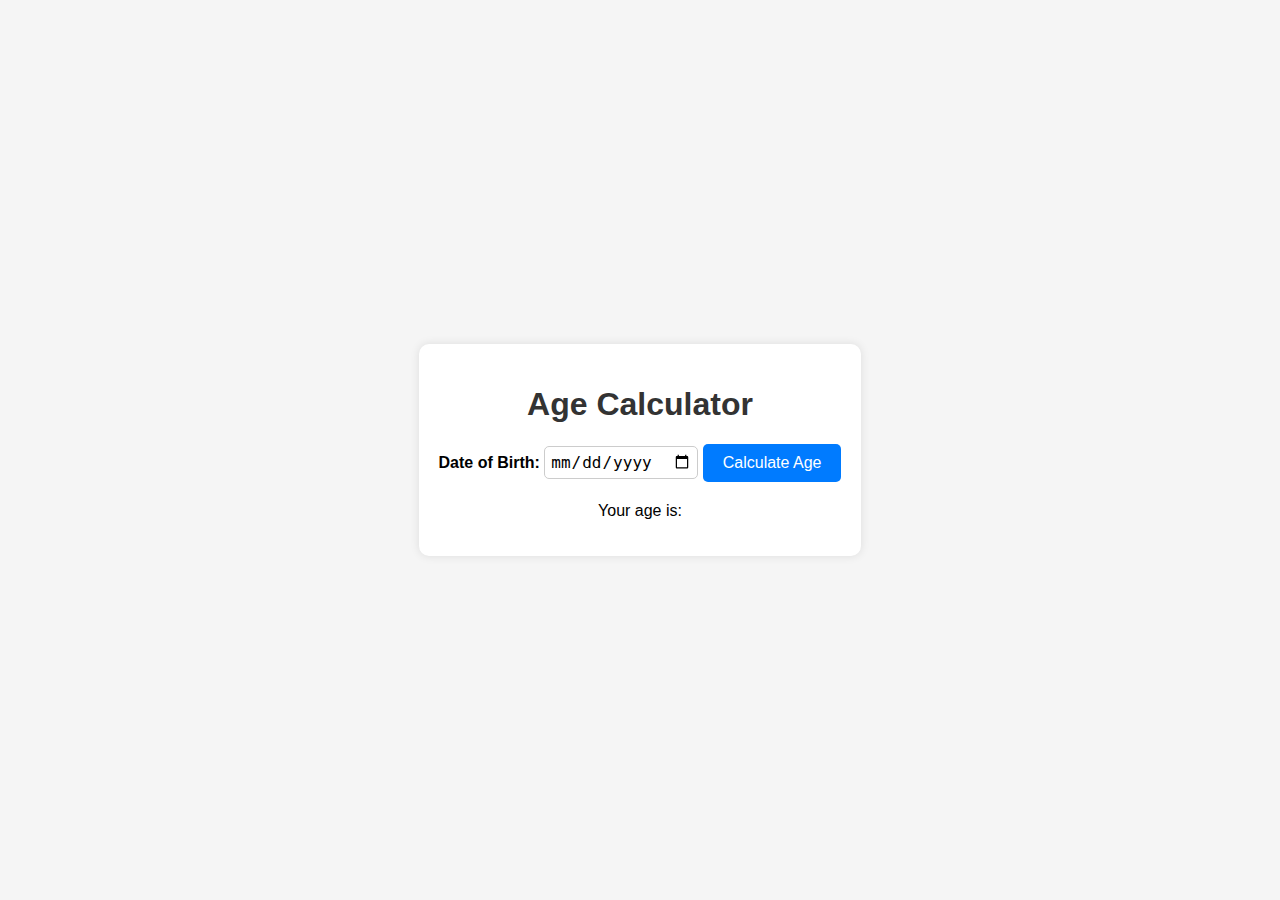
==== ageCalculator/ageCalculator.html @ da003c0b "commit 1" ====
<!DOCTYPE html>
<html>
<head>
    <title>Age Calculator</title>
    <link rel="stylesheet" type="text/css" href="ageCalculator.css">
</head>
<body>
    <div class="container">
        <h1>Age Calculator</h1>
        <form>
            <label for="dob">Date of Birth:</label>
            <input type="date" id="dob" name="dob">
            <button type="button" onclick="calculateAge()">Calculate Age</button>
        </form>
        <div id="result">
            <p>Your age is: <span id="age"></span></p>
        </div>
    </div>
    <script src="ageCalculator.js"></script>
</body>
</html>
---- ageCalculator/ageCalculator.css ----
body {
    font-family: Arial, sans-serif;
    background-color: #f5f5f5;
    margin: 0;
    display: flex;
    justify-content: center;
    align-items: center;
    height: 100vh;
}

.container {
    background-color: #fff;
    padding: 20px;
    border-radius: 10px;
    box-shadow: 0 0 10px rgba(0, 0, 0, 0.1);
    text-align: center;
}

h1 {
    color: #333;
}

form {
    margin: 20px 0;
}

label {
    font-weight: bold;
}

input[type="date"] {
    padding: 5px;
    border: 1px solid #ccc;
    border-radius: 5px;
    font-size: 16px;
}

button {
    background-color: #007BFF;
    color: #fff;
    border: none;
    padding: 10px 20px;
    border-radius: 5px;
    font-size: 16px;
    cursor: pointer;
}

.result {
    margin-top: 20px;
    font-size: 18px;
}
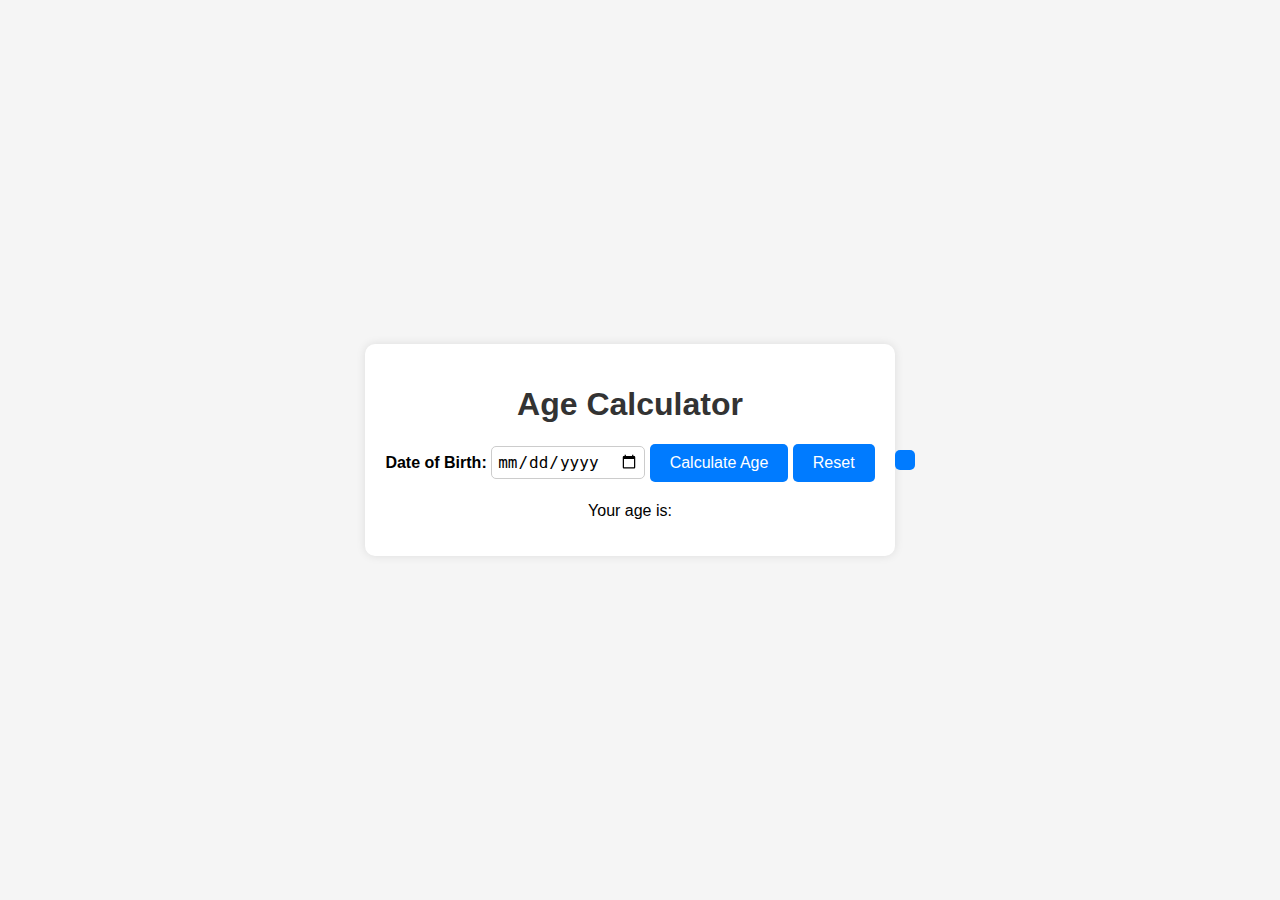
==== commit 6db8b4ee: "commit two addead zodiacs" ====
--- a/ageCalculator/ageCalculator.html
+++ b/ageCalculator/ageCalculator.html
@@ -11,11 +11,21 @@
             <label for="dob">Date of Birth:</label>
             <input type="date" id="dob" name="dob">
             <button type="button" onclick="calculateAge()">Calculate Age</button>
+            <button type="reset">Reset</button> <!-- New reset button -->
         </form>
         <div id="result">
             <p>Your age is: <span id="age"></span></p>
         </div>
     </div>
+
+    <div id="age-group">
+        <!-- Message will be displayed here -->
+    </div>
+
+    <div id="zodiac-sign">
+        <!-- Zodiac sign will be displayed here -->
+    </div>
+
     <script src="ageCalculator.js"></script>
 </body>
-</html>+</html>
--- a/ageCalculator/ageCalculator.css
+++ b/ageCalculator/ageCalculator.css
@@ -48,4 +48,22 @@
 .result {
     margin-top: 20px;
     font-size: 18px;
-}+}
+
+#age-group {
+    margin-top: 20px; /* Add some space between the container and the age group message */
+    text-align: center; 
+    font-size: 18px; 
+    color: #333; 
+}
+
+/* CSS styles for the zodiac sign display */
+#zodiac-sign {
+    margin-top: 20px; /* Add some space between the age group and the zodiac sign */
+    text-align: center; 
+    font-size: 18px;
+    color: #fff; 
+    background-color: #007BFF; /* Set background color */
+    padding: 10px;
+    border-radius: 5px; /* Add border radius */
+}
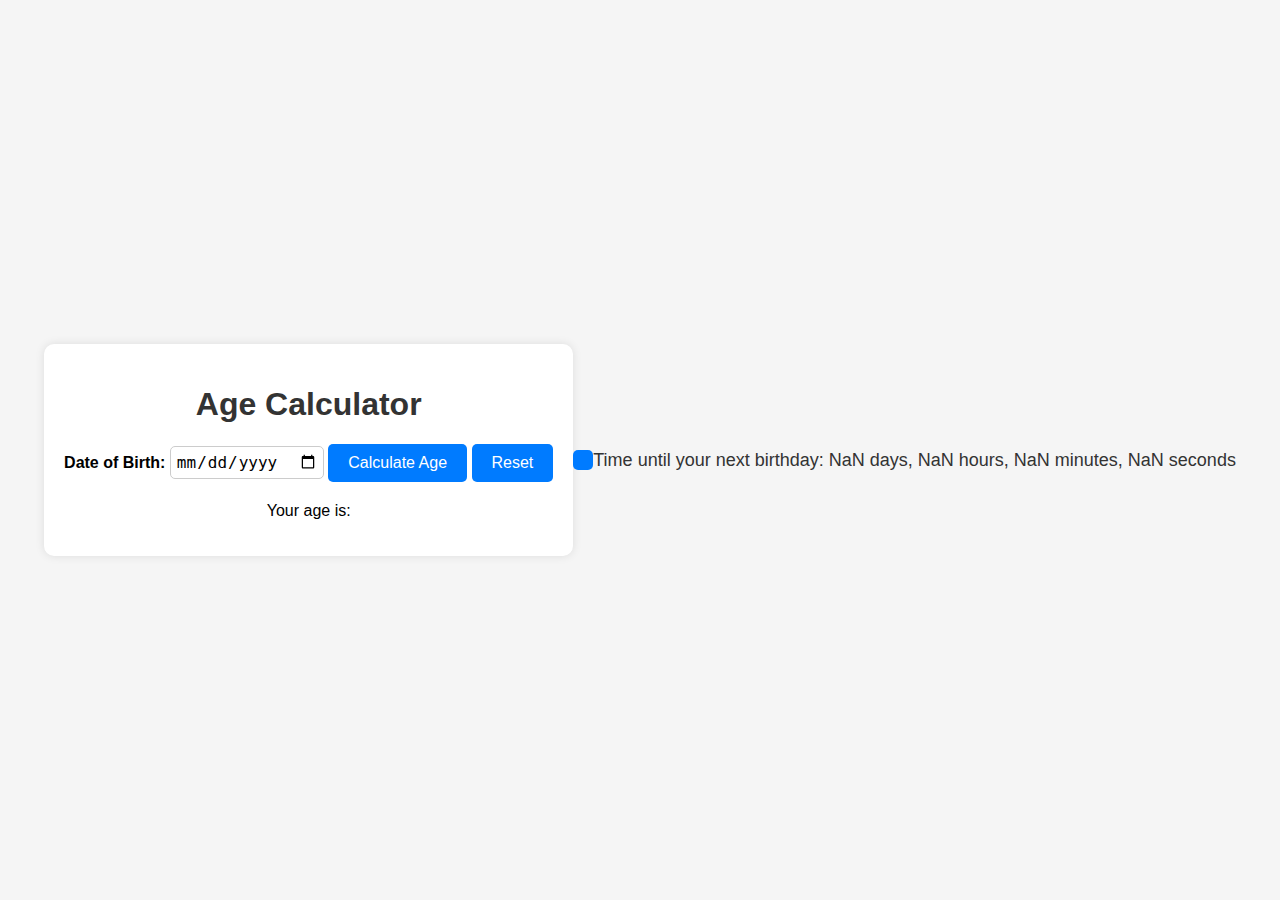
==== commit 425d85f2: "Commit 3 added countdown timer" ====
--- a/ageCalculator/ageCalculator.html
+++ b/ageCalculator/ageCalculator.html
@@ -26,6 +26,10 @@
         <!-- Zodiac sign will be displayed here -->
     </div>
 
+    <div id="countdown-timer">
+        <!-- Countdown timer will be displayed here -->
+    </div>
+
     <script src="ageCalculator.js"></script>
 </body>
 </html>
--- a/ageCalculator/ageCalculator.css
+++ b/ageCalculator/ageCalculator.css
@@ -67,3 +67,10 @@
     padding: 10px;
     border-radius: 5px; /* Add border radius */
 }
+
+#countdown-timer {
+    margin-top: 20px; /* Add some space between the zodiac sign and the countdown timer */
+    text-align: center; /* Center-align the text */
+    font-size: 18px; /* Set font size */
+    color: #333; /* Set text color */
+}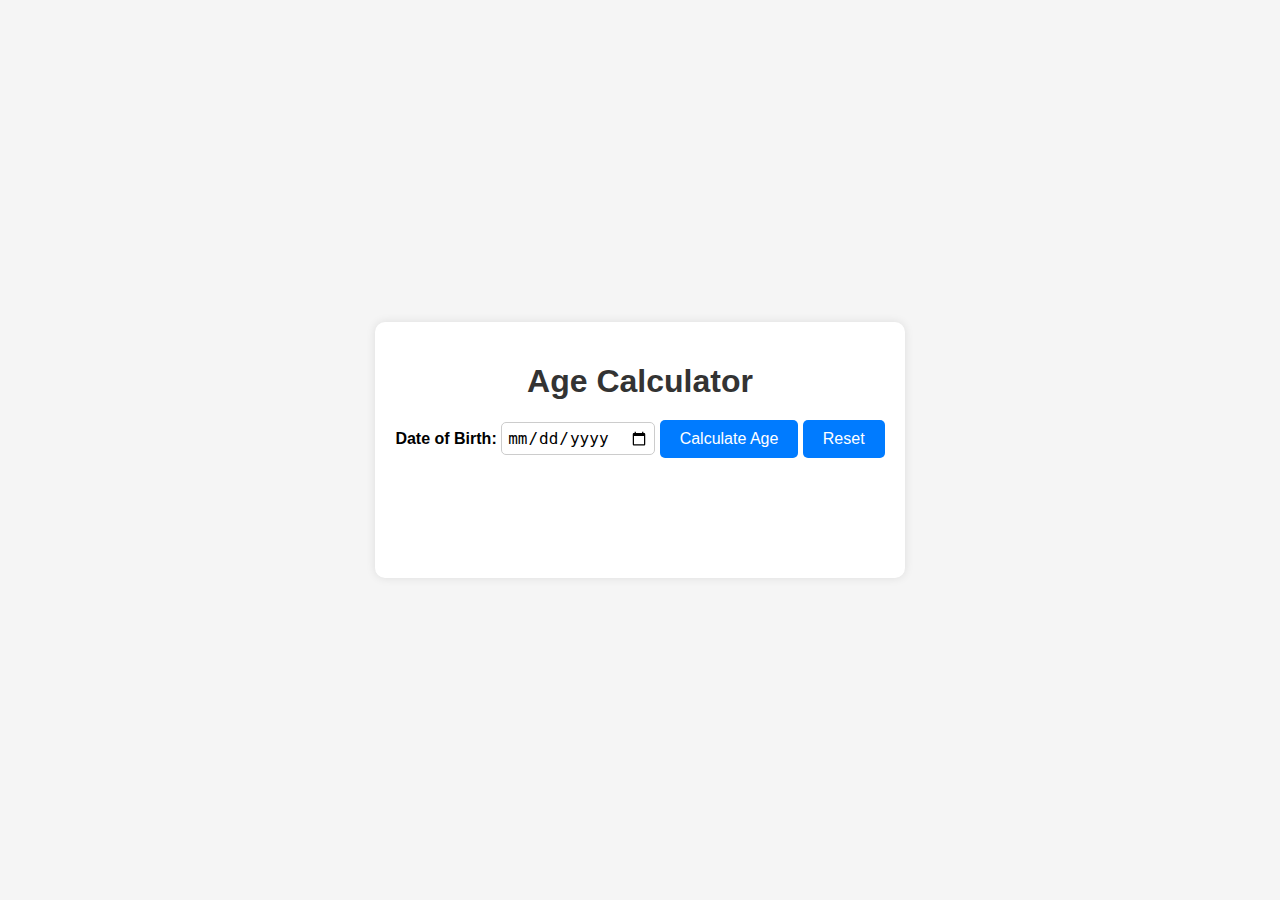
==== commit 1bafc270: "Add some style changes and added password gen" ====
--- a/ageCalculator/ageCalculator.html
+++ b/ageCalculator/ageCalculator.html
@@ -1,8 +1,10 @@
 <!DOCTYPE html>
-<html>
+<html lang="en">
 <head>
+    <meta charset="UTF-8">
+    <meta name="viewport" content="width=device-width, initial-scale=1.0">
     <title>Age Calculator</title>
-    <link rel="stylesheet" type="text/css" href="ageCalculator.css">
+    <link rel="stylesheet" href="ageCalculator.css">
 </head>
 <body>
     <div class="container">
@@ -11,25 +13,13 @@
             <label for="dob">Date of Birth:</label>
             <input type="date" id="dob" name="dob">
             <button type="button" onclick="calculateAge()">Calculate Age</button>
-            <button type="reset">Reset</button> <!-- New reset button -->
+            <button type="reset">Reset</button>
         </form>
-        <div id="result">
-            <p>Your age is: <span id="age"></span></p>
-        </div>
+        <div id="result"></div>
+        <div id="age-group"></div>
+        <div id="zodiac-sign"></div>
+        <div id="countdown-timer"></div>
     </div>
-
-    <div id="age-group">
-        <!-- Message will be displayed here -->
-    </div>
-
-    <div id="zodiac-sign">
-        <!-- Zodiac sign will be displayed here -->
-    </div>
-
-    <div id="countdown-timer">
-        <!-- Countdown timer will be displayed here -->
-    </div>
-
     <script src="ageCalculator.js"></script>
 </body>
 </html>
--- a/ageCalculator/ageCalculator.css
+++ b/ageCalculator/ageCalculator.css
@@ -1,7 +1,9 @@
+/* Global styles */
 body {
     font-family: Arial, sans-serif;
     background-color: #f5f5f5;
     margin: 0;
+    padding: 0;
     display: flex;
     justify-content: center;
     align-items: center;
@@ -14,18 +16,26 @@
     border-radius: 10px;
     box-shadow: 0 0 10px rgba(0, 0, 0, 0.1);
     text-align: center;
+    display: flex;
+    flex-direction: column;
+    align-items: center;
+    transition: all 0.3s ease;
 }
 
 h1 {
     color: #333;
+    margin-bottom: 20px;
+    transition: all 0.3s ease;
 }
 
 form {
-    margin: 20px 0;
+    margin-bottom: 20px;
+    transition: all 0.3s ease;
 }
 
 label {
     font-weight: bold;
+    transition: all 0.3s ease;
 }
 
 input[type="date"] {
@@ -33,6 +43,7 @@
     border: 1px solid #ccc;
     border-radius: 5px;
     font-size: 16px;
+    transition: all 0.3s ease;
 }
 
 button {
@@ -43,34 +54,35 @@
     border-radius: 5px;
     font-size: 16px;
     cursor: pointer;
+    transition: all 0.3s ease;
 }
 
-.result {
+/* Specific element styles */
+#result,
+#age-group,
+#zodiac-sign,
+#countdown-timer {
     margin-top: 20px;
+    text-align: center;
     font-size: 18px;
+    transition: all 0.3s ease;
+}
+
+#result p,
+#age-group p,
+#zodiac-sign p,
+#countdown-timer p {
+    margin: 0;
+    transition: all 0.3s ease;
 }
 
 #age-group {
-    margin-top: 20px; /* Add some space between the container and the age group message */
-    text-align: center; 
-    font-size: 18px; 
-    color: #333; 
-}
-
-/* CSS styles for the zodiac sign display */
-#zodiac-sign {
-    margin-top: 20px; /* Add some space between the age group and the zodiac sign */
-    text-align: center; 
-    font-size: 18px;
-    color: #fff; 
-    background-color: #007BFF; /* Set background color */
-    padding: 10px;
-    border-radius: 5px; /* Add border radius */
+    color: #007BFF;
+    transition: all 0.3s ease;
 }
 
 #countdown-timer {
-    margin-top: 20px; /* Add some space between the zodiac sign and the countdown timer */
-    text-align: center; /* Center-align the text */
-    font-size: 18px; /* Set font size */
-    color: #333; /* Set text color */
-}+    color: #007BFF;
+    font-weight: bold;
+    transition: all 0.3s ease;
+}
